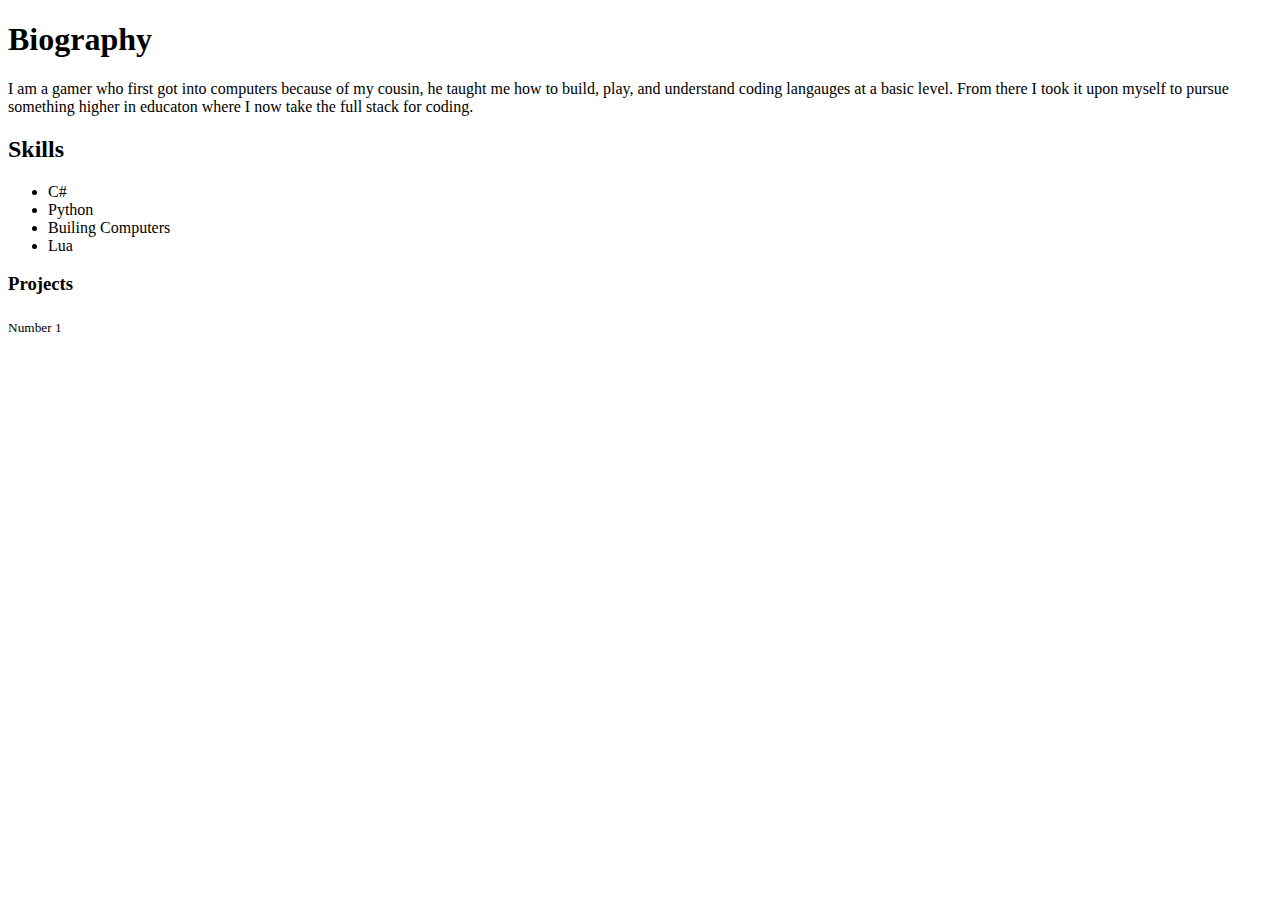
==== main.html @ 04c7e046 "first commit" ====
<!DOCTYPE html>
<!-- This is a website for a personal portfolio for the class-->
 <html lang="en">
<head>

</head>

<meta charset="utf-8">
<link rel="stylesheet" href="main.css">
<title>Matthew Hudson</title>
<h1>Biography</h1>
<div>I am a gamer who first got into computers because of my cousin,
he taught me how to build, play, and understand coding langauges at a basic
level. From there I took it upon myself to pursue something higher in educaton
where I now take the full stack for coding.
</div>

<h2>Skills</h2>
<ul>
    <li>C#</li>
    <li>Python</li>
    <li>Builing Computers</li>
    <li>Lua</li>
</ul>

<h3>Projects</h3>
<sub>Number 1</sub>






 </html>
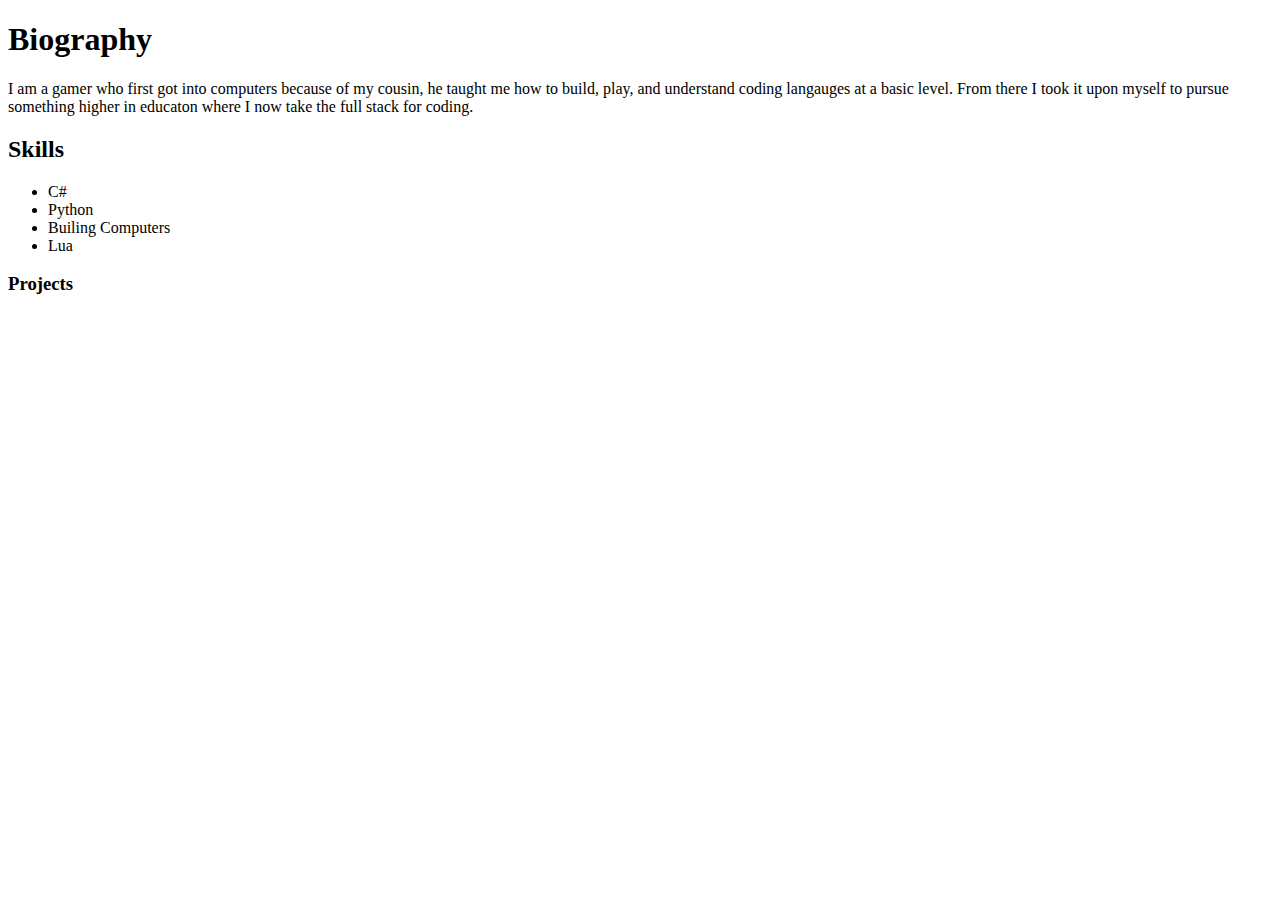
==== commit 796ee902: "Mid-way" ====
--- a/main.html
+++ b/main.html
@@ -24,7 +24,7 @@
 </ul>
 
 <h3>Projects</h3>
-<sub>Number 1</sub>
+
 
 
 
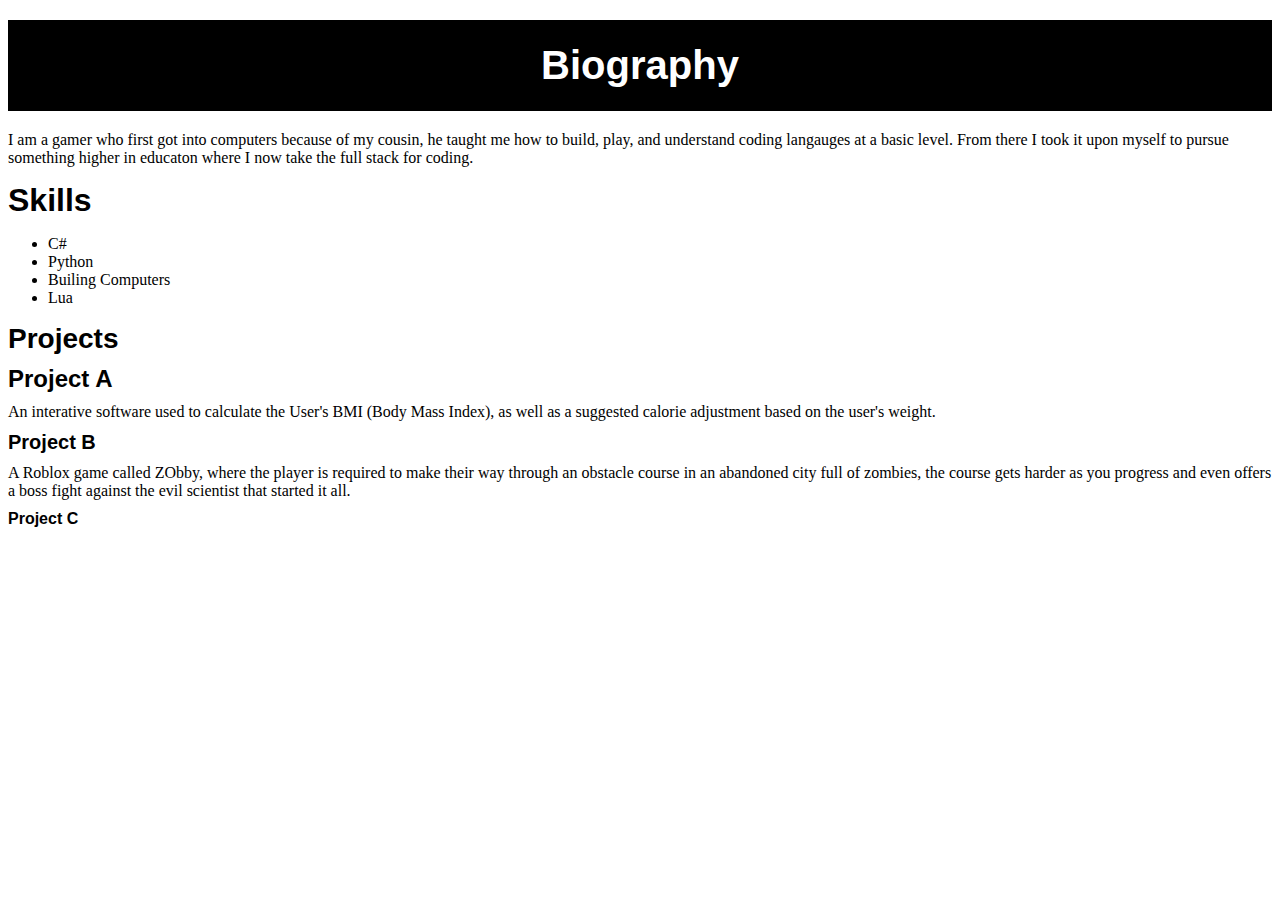
==== commit c5643917: "css formating" ====
--- a/main.html
+++ b/main.html
@@ -8,6 +8,7 @@
 <meta charset="utf-8">
 <link rel="stylesheet" href="main.css">
 <title>Matthew Hudson</title>
+
 <h1>Biography</h1>
 <div>I am a gamer who first got into computers because of my cousin,
 he taught me how to build, play, and understand coding langauges at a basic
@@ -25,6 +26,21 @@
 
 <h3>Projects</h3>
 
+<h4>Project A</h4>
+<div>An interative software used to calculate the User's BMI (Body Mass
+Index), as well as a suggested calorie adjustment based on the user's weight.
+</div>
+
+<h5>Project B</h5>
+<div>
+A Roblox game called ZObby, where the player is required to make their way through
+an obstacle course in an abandoned city full of zombies, the course gets harder as you
+progress and even offers a boss fight against the evil scientist that started
+it all.
+</div>
+
+<h6>Project C</h6>
+<div></div>
 
 
 
--- a/main.css
+++ b/main.css
@@ -0,0 +1,41 @@
+/* General styles for all headers */
+h1, h2, h3, h4, h5, h6 {
+    font-weight: bold;
+    font-family: Arial, sans-serif; /* You can change the font if you prefer */
+}
+
+/* Specific styles for each header */
+h1 {
+    font-size: 2.5em; /* Make the h1 big */
+    color: white; /* White text */
+    background-color: black; /* Black background */
+    padding: 20px; /* Padding inside the black box */
+    border: 3px solid black; /* Black border */
+    text-align: center; /* Center the text */
+    margin: 20px 0; /* Margin to space out the h1 */
+}
+
+h2 {
+    font-size: 2em; /* Big, but smaller than h1 */
+    margin: 15px 0; /* Margin to space out the h2 */
+}
+
+h3 {
+    font-size: 1.75em; /* Big, but smaller than h2 */
+    margin: 10px 0; /* Margin to space out the h3 */
+}
+
+h4 {
+    font-size: 1.5em; /* Big, but smaller than h3 */
+    margin: 10px 0; /* Margin to space out the h4 */
+}
+
+h5 {
+    font-size: 1.25em; /* Big, but smaller than h4 */
+    margin: 10px 0; /* Margin to space out the h5 */
+}
+
+h6 {
+    font-size: 1em; /* Standard size, but bold */
+    margin: 10px 0; /* Margin to space out the h6 */
+}